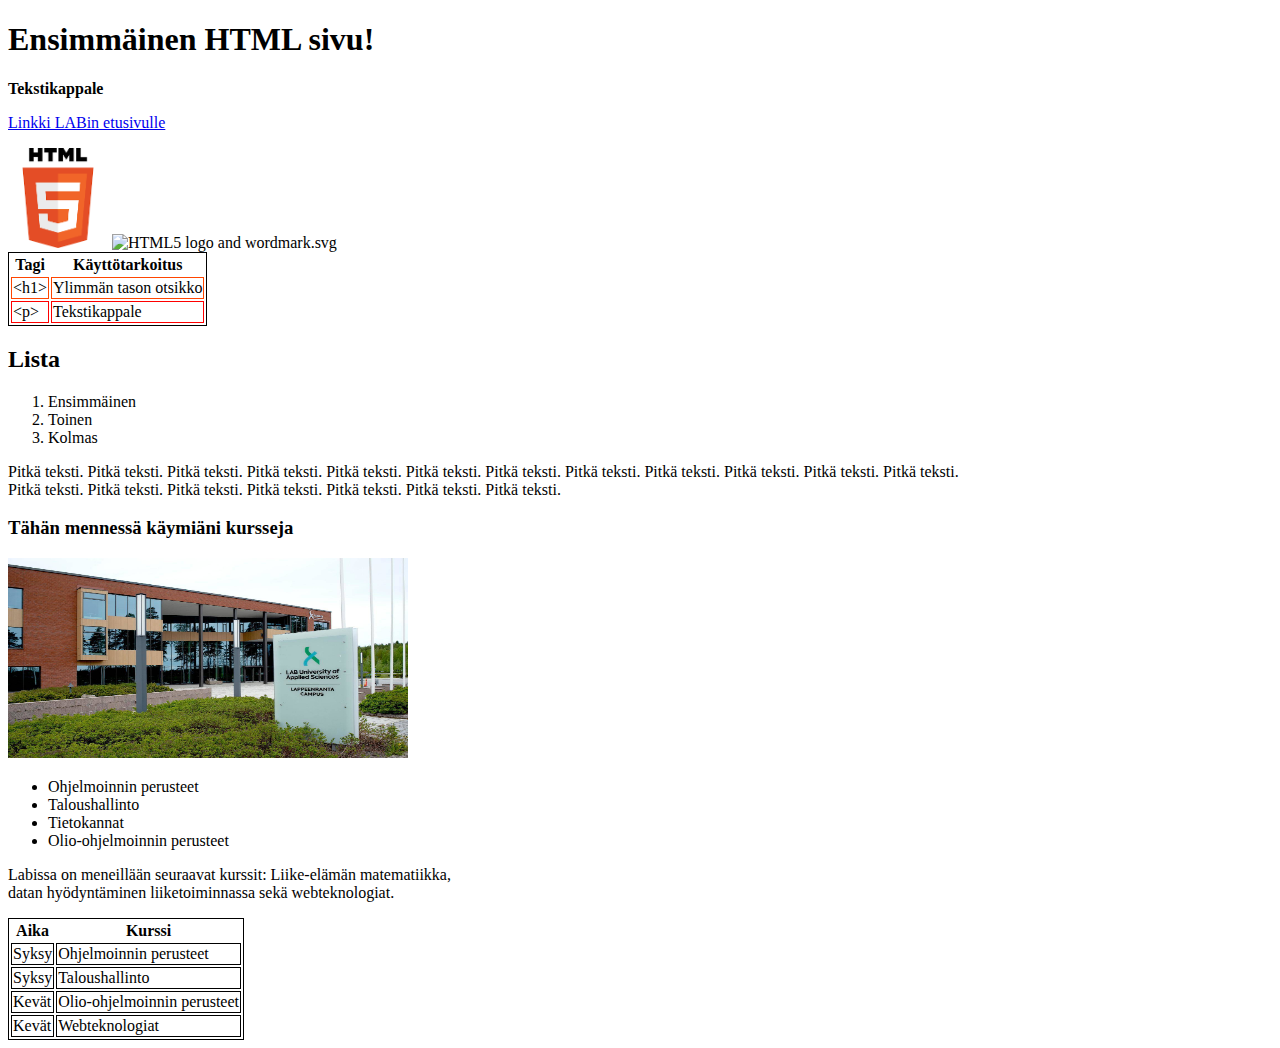
==== index.html @ 8f7bb575 "Projektin aloitus" ====
<!DOCTYPE html>
<html lang="fi">

<head>
    <title>Ensimmäinen HTML sivu</title>
    <meta charset="UTF-8">
</head>

<body>
    <h1>Ensimmäinen HTML sivu!</h1>
    <p><b>Tekstikappale</b></p>
    <p>
        <a href="https://lab.fi">Linkki LABin etusivulle</a>
    </p>
    <img src="Kuvat/html5logo.png" alt="HTML5 logo" width="100" height="100">
    <img src="https://upload.wikimedia.org/wikipedia/commons/6/61/HTML5_logo_and_wordmark.svg"
        alt="HTML5 logo and wordmark.svg" height="512" width="512">

    <table style="border:1px solid black;">
        <tr>
            <th>Tagi</th>
            <th>Käyttötarkoitus</th>
        </tr>
        <tr>
            <td style="border:1px solid orangered;">&lt;h1&gt;</td>
            <td style="border:1px solid orangered;">Ylimmän tason otsikko</td>
        </tr>
        <tr>
            <td style="border:1px solid red;">&lt;p&gt;</td>
            <td style="border:1px solid red;">Tekstikappale</td>
        </tr>
    </table>

    <h2>Lista</h2>
    <ol>
        <li>Ensimmäinen</li>
        <li>Toinen</li>
        <li>Kolmas</li>
    </ol>

    <p>
        Pitkä teksti. Pitkä teksti. Pitkä teksti. Pitkä teksti.
        Pitkä teksti. Pitkä teksti. Pitkä teksti. Pitkä teksti.
        Pitkä teksti. Pitkä teksti. Pitkä teksti. Pitkä teksti.

        <br>

        Pitkä teksti. Pitkä teksti. Pitkä teksti. Pitkä teksti.
        Pitkä teksti. Pitkä teksti. Pitkä teksti.
    </p>


    <h3>Tähän mennessä käymiäni kursseja</h3>
    <img src="Kuvat/lab.jpg" alt="LAB logo" width="400" height="200">
    <ul>
        <li>Ohjelmoinnin perusteet</li>
        <li>Taloushallinto</li>
        <li>Tietokannat</li>
        <li>Olio-ohjelmoinnin perusteet</li>
    </ul>

    <p>
        Labissa on meneillään seuraavat kurssit: Liike-elämän matematiikka,
        <br>
        datan hyödyntäminen liiketoiminnassa sekä webteknologiat.
    </p>

    <table style="border:1px solid black;">
        <tr>
            <th>Aika</th>
            <th>Kurssi</th>
        </tr>
        <tr>
            <td style="border:1px solid black;">Syksy</td>
            <td style="border:1px solid black;">Ohjelmoinnin perusteet</td>
        </tr>
        <tr>
            <td style="border:1px solid black;">Syksy</td>
            <td style="border:1px solid black;">Taloushallinto</td>
        </tr>
        <tr>
            <td style="border:1px solid black;">Kevät</td>
            <td style="border:1px solid black;">Olio-ohjelmoinnin perusteet</td>
        </tr>
        <tr>
            <td style="border:1px solid black;">Kevät</td>
            <td style="border:1px solid black;">Webteknologiat</td>
        </tr>
    </table>
</body>


</html>
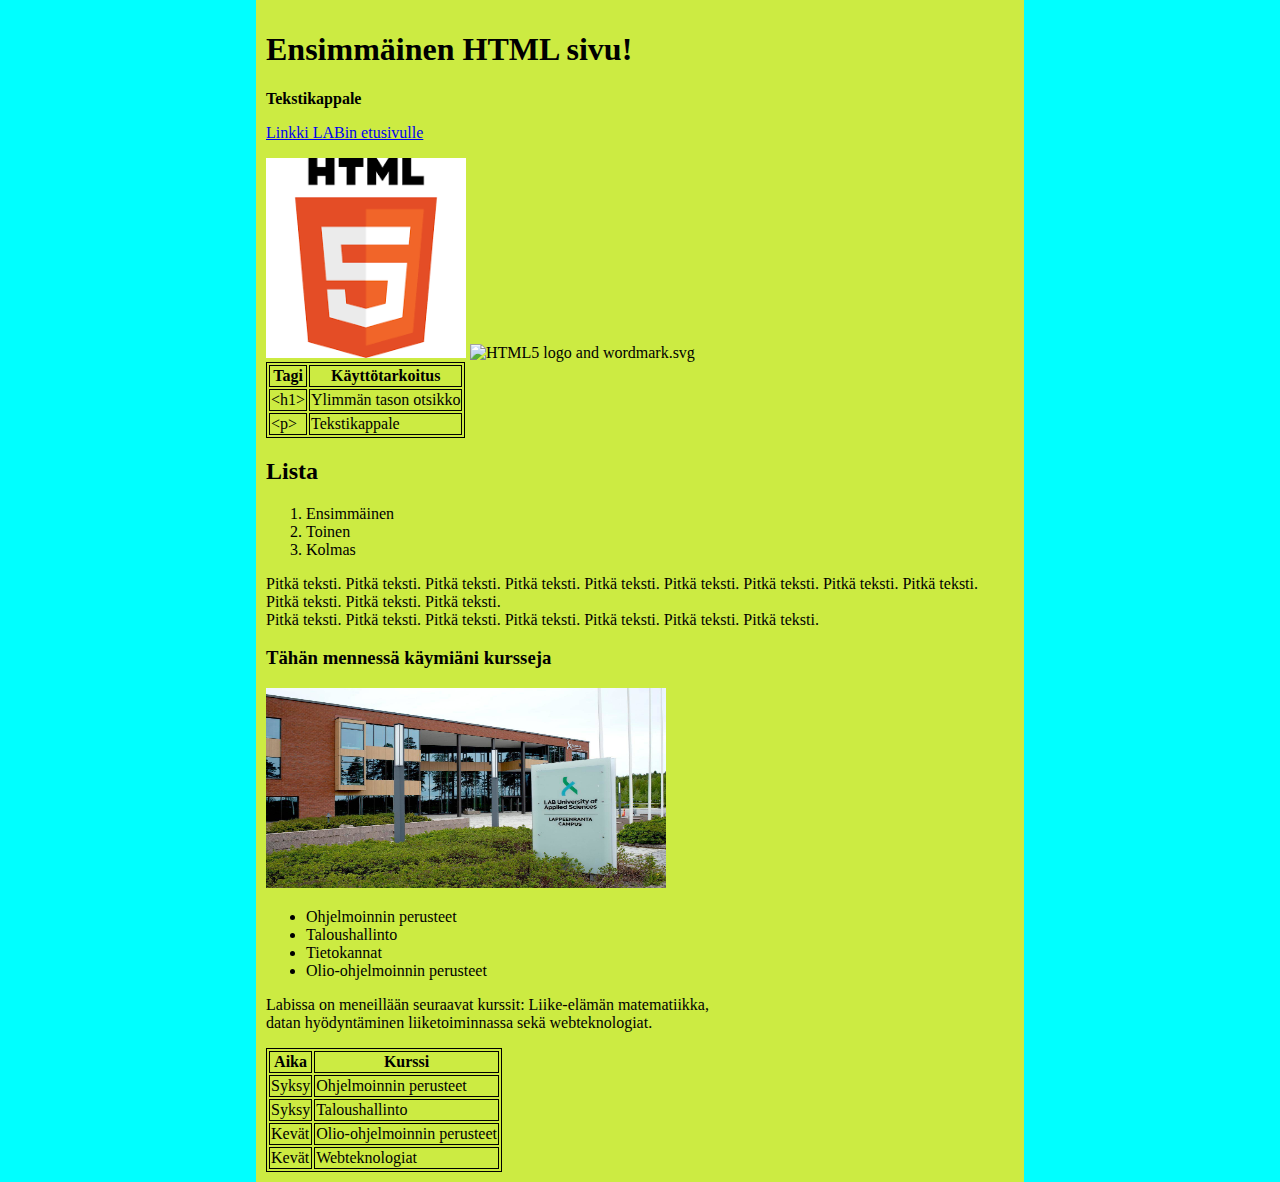
==== commit 92908e72: "Lisätty tyylitiedosto" ====
--- a/index.html
+++ b/index.html
@@ -4,89 +4,93 @@
 <head>
     <title>Ensimmäinen HTML sivu</title>
     <meta charset="UTF-8">
+    <link rel="stylesheet" href="Tyylit/tyylit.css">
 </head>
 
 <body>
-    <h1>Ensimmäinen HTML sivu!</h1>
-    <p><b>Tekstikappale</b></p>
-    <p>
-        <a href="https://lab.fi">Linkki LABin etusivulle</a>
-    </p>
-    <img src="Kuvat/html5logo.png" alt="HTML5 logo" width="100" height="100">
-    <img src="https://upload.wikimedia.org/wikipedia/commons/6/61/HTML5_logo_and_wordmark.svg"
-        alt="HTML5 logo and wordmark.svg" height="512" width="512">
+    <div class="content">
+        <h1>Ensimmäinen HTML sivu!</h1>
+        <p><b>Tekstikappale</b></p>
+        <p>
+            <a href="https://lab.fi">Linkki LABin etusivulle</a>
+        </p>
+        <img src="Kuvat/html5logo.png" alt="HTML5 logo">
+        <img src="https://upload.wikimedia.org/wikipedia/commons/6/61/HTML5_logo_and_wordmark.svg"
+            alt="HTML5 logo and wordmark.svg">
 
-    <table style="border:1px solid black;">
-        <tr>
-            <th>Tagi</th>
-            <th>Käyttötarkoitus</th>
-        </tr>
-        <tr>
-            <td style="border:1px solid orangered;">&lt;h1&gt;</td>
-            <td style="border:1px solid orangered;">Ylimmän tason otsikko</td>
-        </tr>
-        <tr>
-            <td style="border:1px solid red;">&lt;p&gt;</td>
-            <td style="border:1px solid red;">Tekstikappale</td>
-        </tr>
-    </table>
+        <table>
+            <tr>
+                <th>Tagi</th>
+                <th>Käyttötarkoitus</th>
+            </tr>
+            <tr>
+                <td>&lt;h1&gt;</td>
+                <td>Ylimmän tason otsikko</td>
+            </tr>
+            <tr>
+                <td>&lt;p&gt;</td>
+                <td>Tekstikappale</td>
+            </tr>
+        </table>
 
-    <h2>Lista</h2>
-    <ol>
-        <li>Ensimmäinen</li>
-        <li>Toinen</li>
-        <li>Kolmas</li>
-    </ol>
-
-    <p>
-        Pitkä teksti. Pitkä teksti. Pitkä teksti. Pitkä teksti.
-        Pitkä teksti. Pitkä teksti. Pitkä teksti. Pitkä teksti.
-        Pitkä teksti. Pitkä teksti. Pitkä teksti. Pitkä teksti.
-
-        <br>
-
-        Pitkä teksti. Pitkä teksti. Pitkä teksti. Pitkä teksti.
-        Pitkä teksti. Pitkä teksti. Pitkä teksti.
-    </p>
+        <h2>Lista</h2>
+        <ol>
+            <li>Ensimmäinen</li>
+            <li>Toinen</li>
+            <li>Kolmas</li>
+        </ol>
 
 
-    <h3>Tähän mennessä käymiäni kursseja</h3>
-    <img src="Kuvat/lab.jpg" alt="LAB logo" width="400" height="200">
-    <ul>
-        <li>Ohjelmoinnin perusteet</li>
-        <li>Taloushallinto</li>
-        <li>Tietokannat</li>
-        <li>Olio-ohjelmoinnin perusteet</li>
-    </ul>
+        <p>
+            Pitkä teksti. Pitkä teksti. Pitkä teksti. Pitkä teksti.
+            Pitkä teksti. Pitkä teksti. Pitkä teksti. Pitkä teksti.
+            Pitkä teksti. Pitkä teksti. Pitkä teksti. Pitkä teksti.
 
-    <p>
-        Labissa on meneillään seuraavat kurssit: Liike-elämän matematiikka,
-        <br>
-        datan hyödyntäminen liiketoiminnassa sekä webteknologiat.
-    </p>
+            <br>
 
-    <table style="border:1px solid black;">
-        <tr>
-            <th>Aika</th>
-            <th>Kurssi</th>
-        </tr>
-        <tr>
-            <td style="border:1px solid black;">Syksy</td>
-            <td style="border:1px solid black;">Ohjelmoinnin perusteet</td>
-        </tr>
-        <tr>
-            <td style="border:1px solid black;">Syksy</td>
-            <td style="border:1px solid black;">Taloushallinto</td>
-        </tr>
-        <tr>
-            <td style="border:1px solid black;">Kevät</td>
-            <td style="border:1px solid black;">Olio-ohjelmoinnin perusteet</td>
-        </tr>
-        <tr>
-            <td style="border:1px solid black;">Kevät</td>
-            <td style="border:1px solid black;">Webteknologiat</td>
-        </tr>
-    </table>
+            Pitkä teksti. Pitkä teksti. Pitkä teksti. Pitkä teksti.
+            Pitkä teksti. Pitkä teksti. Pitkä teksti.
+        </p>
+
+
+        <h3>Tähän mennessä käymiäni kursseja</h3>
+        <img src="Kuvat/lab.jpg" alt="LAB logo" width="400" height="200">
+        <ul>
+            <li>Ohjelmoinnin perusteet</li>
+            <li>Taloushallinto</li>
+            <li>Tietokannat</li>
+            <li>Olio-ohjelmoinnin perusteet</li>
+        </ul>
+
+        <p>
+            Labissa on meneillään seuraavat kurssit: Liike-elämän matematiikka,
+            <br>
+            datan hyödyntäminen liiketoiminnassa sekä webteknologiat.
+        </p>
+
+        <table>
+            <tr>
+                <th>Aika</th>
+                <th>Kurssi</th>
+            </tr>
+            <tr>
+                <td>Syksy</td>
+                <td>Ohjelmoinnin perusteet</td>
+            </tr>
+            <tr>
+                <td>Syksy</td>
+                <td>Taloushallinto</td>
+            </tr>
+            <tr>
+                <td>Kevät</td>
+                <td>Olio-ohjelmoinnin perusteet</td>
+            </tr>
+            <tr>
+                <td>Kevät</td>
+                <td>Webteknologiat</td>
+            </tr>
+        </table>
+    </div>
 </body>
 
 
--- a/Tyylit/tyylit.css
+++ b/Tyylit/tyylit.css
@@ -0,0 +1,20 @@
+body {
+    background-color: aqua;
+    width: 60%;
+    margin: auto;
+}
+
+.content {
+    background-color: rgb(204, 235, 66);
+    padding: 10px;
+}
+
+th,
+td,
+table {
+    border: 1px solid black;
+}
+
+img {
+    height: 200px;
+}